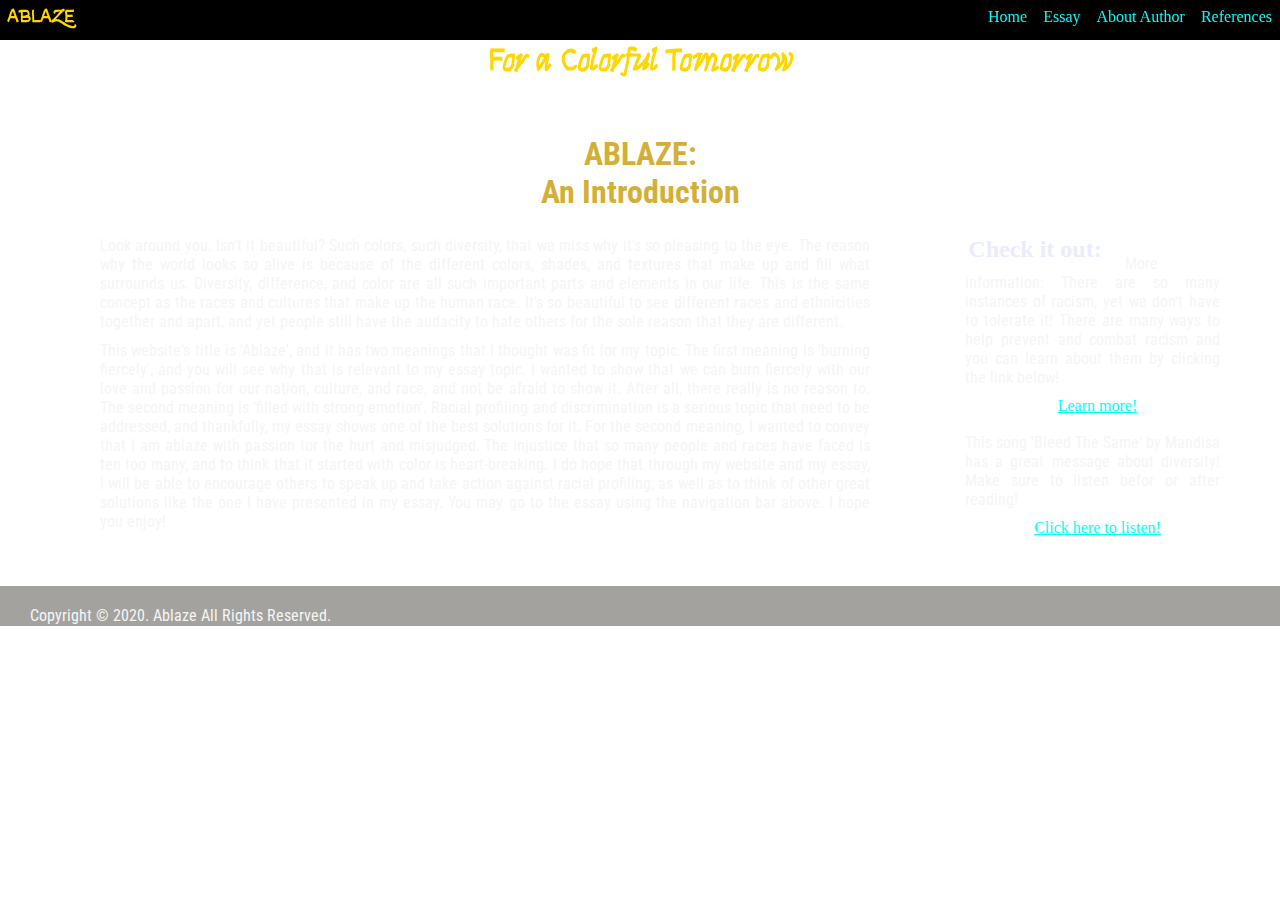
==== index.html @ 88b22424 "Add files via upload" ====
<!DOCTYPE html>
<html>
	<head>
		<meta charset="utf-8">
		<title>Ablaze_Index</title>
		<meta name="viewport" content="width=device-width, initial-scale=1">
		<script src="https://ajax.googleapis.com/ajax/libs/jquery/3.5.1/jquery.min.js"></script>
		<script src="https://cdnjs.cloudflare.com/ajax/libs/popper.js/1.16.0/umd/popper.min.js"></script>
		<script src="https://maxcdn.bootstrapcdn.com/bootstrap/4.5.2/js/bootstrap.min.js"></script>
		<link rel ="stylesheet" href="style.css">
		<link href="https://fonts.googleapis.com/css2?family=Roboto+Condensed&family=Syne+Tactile&display=swap" rel="stylesheet">
	</head>
	
	</body>
		<div class="topbars">
			<div class="navbar">
				<div class="navbar-title"><h3>ABLAZE</h3></div>
				
				<a href="#" class="toggle-button">
					<span class="bar"></span>
					<span class="bar"></span>
					<span class="bar"></span>
				</a>
				
				<div class="navbar-links">
					<ul>
						<li><a href="index.html">Home</a></li>
						<li><a href="content.html">Essay</a></li>
						<li><a href="aboutme.html">About Author</a></li>
						<li class="rightlink"><a href="reference.html">References</a></li>
					</ul>
				</div>
			</div>
			
			<div class="header">
				<h1>For a Colorful Tomorrow<h1>
			</div>
		</div>
		
		<div class="container-fluid">
		
			<div class="article">
				<h1>ABLAZE: 
				<br>An Introduction</h1>
				
			<div class="content">
				<div class="first">
					<p>
						Look around you. Isn't it beautiful? Such colors, such diversity, that we miss why it's so pleasing to the eye.
						The reason why the world looks so alive is because of the different colors, shades, and textures
						that make up and fill what surrounds us. Diversity, difference, and color are all such important
						parts and elements in our life. This is the same concept as the races and cultures that make up 
						the human race. It's so beautiful to see different races and ethnicities together and apart, and yet 
						people still have the audacity to hate others for the sole reason that they are different.</p>
				</div>

				<div class="second">
				<p>
					This website's title is 'Ablaze', and it has two meanings that I thought was fit for my topic. The 
					first meaning is 'burning fiercely', and you will see why that is relevant to my essay topic. I 
					wanted to show that we can burn fiercely with our love and passion for our nation, culture, and race, 
					and not be afraid to show it. After all, there really is no reason to. The second meaning is 'filled
					with strong emotion'. Racial profiling and discrimination is a serious topic that need to be addressed,
					and thankfully, my essay shows one of the best solutions for it. For the second meaning, I wanted to 
					convey that I am ablaze with passion for the hurt and misjudged. The injustice that so many people and races 
					have faced is ten too many, and to think that it started with color is heart-breaking. I do hope that through
					my website and my essay, I will be able to encourage others to speak up and take action against racial profiling,
					as well as to think of other great solutions like the one I have presented in my essay. You may go to the essay 
					using the navigation bar above.
					I hope you enjoy!</p>
				</div>	
			</div>
			<hr>
			<div class="vl"></div>
			
			<div class="extra">
				<h2>Check it out:</h2>
				<div class="contentsidebar">
					<br>
					<p class="sidebar-content">More information: There are so many instances of racism, yet 
					we don't have to tolerate it! There are many ways to help prevent and combat racism and you can learn 
					about them by clicking the link below!</p>
					<a href="https://young.scot/get-informed/national/speaking-out-about-racism">Learn more!</a>
				
					<br><br>
			

					<p class="songs">This song 'Bleed The Same' by Mandisa has a great message about diversity!
					Make sure to listen befor or after reading!</p>
					<a href="https://www.youtube.com/watch?v=UEzCQBwQkdA">Click here to listen!</a>
				</div>
			</div>
		
			<div id="footer">
					<p class="footer">
					Copyright © 2020. Ablaze All Rights Reserved.</p>
			</div>
			
		</div>
		
	</body>
</html>
---- style.css ----
* {
	margin: 0;
	padding: 0;
}

body {
	background-image: url("https://i.pinimg.com/originals/1e/ef/c5/1eefc5567dc5c55f67ef6849b9235582.jpg");
}

.topbars {
	position: fixed;
	width: 100%;
	margin-bottom: 15px;
}

.navbar {
	//margin-left: auto;
	//margin-right: auto;
	width: 100%;
	background: black;
	height: 40px;
	margin: 0px auto;
	//padding-left: 0px;
	//padding-right: 0px;
	align-items: center;
	justify-content: space-between;
	
}
	
.navbar-links ul {
	list-style-type: none;
	margin: 0px;
	padding: 0px;
	text-align: center;
	display: flex;
	float: right;
}

.navbar-title {
	font-family: 'Syne Tactile';
	color: gold;
	margin-top: 5px;
	margin-left: 8px;
	margin-right: 30px;
	padding-bottom: 5px;
	float: left; 
}
	
.navbar-links li:hover {
	background-color: #949494;
}
	
li a {
	display: block;
	padding: 8px;
	text-decoration: none;
	color: #03FDFC;
}

@media (max-width: 430px) {
	
	.navbar-links {
	diplay: none;
	width: 100%;
	}

	.toggle-button {
	margin-top: 5px;
	margin-right: 8px;
	flex-direction: column;
	justify-content: space-between;
	width: 30px;
	height: 20px;
	display: flex;
	float: right;
	}

	.toggle-button .bar {
	height: 3px;
	width: 100%;
	background-color: #03FDFC;
	bacckground-radius: 10px;
	}
	
	.navbar {
		flex-direction: column;
		align-items: flex-start;
	}
	
	.navbar-links ul {
		flex-direction: column;
		width: 100%;
		background-color: black;
	}
	
	.navbar-links li a {
		padding: 2px;
		display: none;
	}
	
	.navbar-links:active {
		display: flex;
	}

}

.container-fluid {
	padding-top: 50px;
	overflow: hidden;
}

.header, .logo {
	display: none;
}

.header h1 {
	text-align: center;
	font-family: 'Syne Tactile';
	color: gold;
}

.article {
	width: 100%;
}

.article h1 {
	text-align: center;
	padding-top: 15px;
	padding-bottom: 10px;
	font-family: 'Roboto Condensed', sans-serif;
	color: #D4AF37;
}

.article p {
	padding-left: 30px;
	padding-right: 30px;
	padding-bottom: 10px;
	font-family: 'Roboto Condensed', sans-serif;
	color: #F5F5F5;
	text-align: justify;
}

.extra {
	padding-top: 15px;
	padding-left: 30px;
	padding-right: 30px;
	padding-bottom: 10px;
	color: #F5F5F5;
}

.extra h2 {
	margin-bottom: 10px;
	color: #ebebff;
	text-align: center;
}

.extra a {
	margin-left: 30px;
}

hr {
	width: 350px;
	margin-right: 30px;
	margin-left: 40px;
	margin-top: 10px;
}

a {
	color: #03FDFC;
}

#footer {
	width: 100%;
	margin-top: 10px;
	margin-bottom: 0px;
	height: 40px;
	background-color: #a4a29e;
	overflow: hidden;
}

p .footer {
	vertical-align: center;
	color: black;
}




@media (min-width: 768px) {
	
	.header, .logo {
		display: block;
	}
	
	.header {
		height: 80px;
		width: 100%;
		background-image: url("https://i.pinimg.com/originals/0d/99/1e/0d991eb2d8ae7b9d396438f7051f8971.jpg");
		padding: 0px;
		position: absolute;	
	}
	
	h1 {
		vertical-align: center;
	}
	
	.container-fluid {
		padding-top: 120px;
		overflow: hidden;
	}

	.content {
		width: 500px;
		height: 350px;
		float: left;
		margin-right: 0px;
		margin-left: 30px;
		margin-top: 10px;
		padding-right: 0px;
	}
	
	hr {
		display: none;
	}
	
	.extra h2 {
		float: left;
		width: 180px;
		padding-left: 10px;
		
	}
	
	.extra a {
	margin-left: 10px;
	}
	
	.extra {
		float: right;
		margin-left: 20px;
		margin-right: 0px;
		padding-left: 8px;
		width: 180px;
		text-align: center;
	}
	
	.footer {
		margin-top: 20px;
	}
}


@media (min-width: 1000px) {
	
		.content {
		margin-top: 15px;
		width: 580px;
		float: left;
		margin-left: 100px;
		}
		
		.extra {
		width: 230px;
		height: 90px;
		text-align: center;
		float: right;
		justify-content: space-between;
		}	
}

@media (min-width: 1230px) {
	
	.header, .logo {
		display: block;
	}
	
	.content {
		margin-top: 15px;
		width: 830px;
		float: left;
		margin-left: 70px;
	}
	
	
	.extra {
		width: 315px;
		height: 90px;
		text-align: center;
	}
}


@media (min-width: 1400px) {
	
	.content {
		width: 840px;
		margin-left: 100px;
	}
	

	.extra {
		width: 315px;
		height: 90px;
		text-align: center;
	}
}
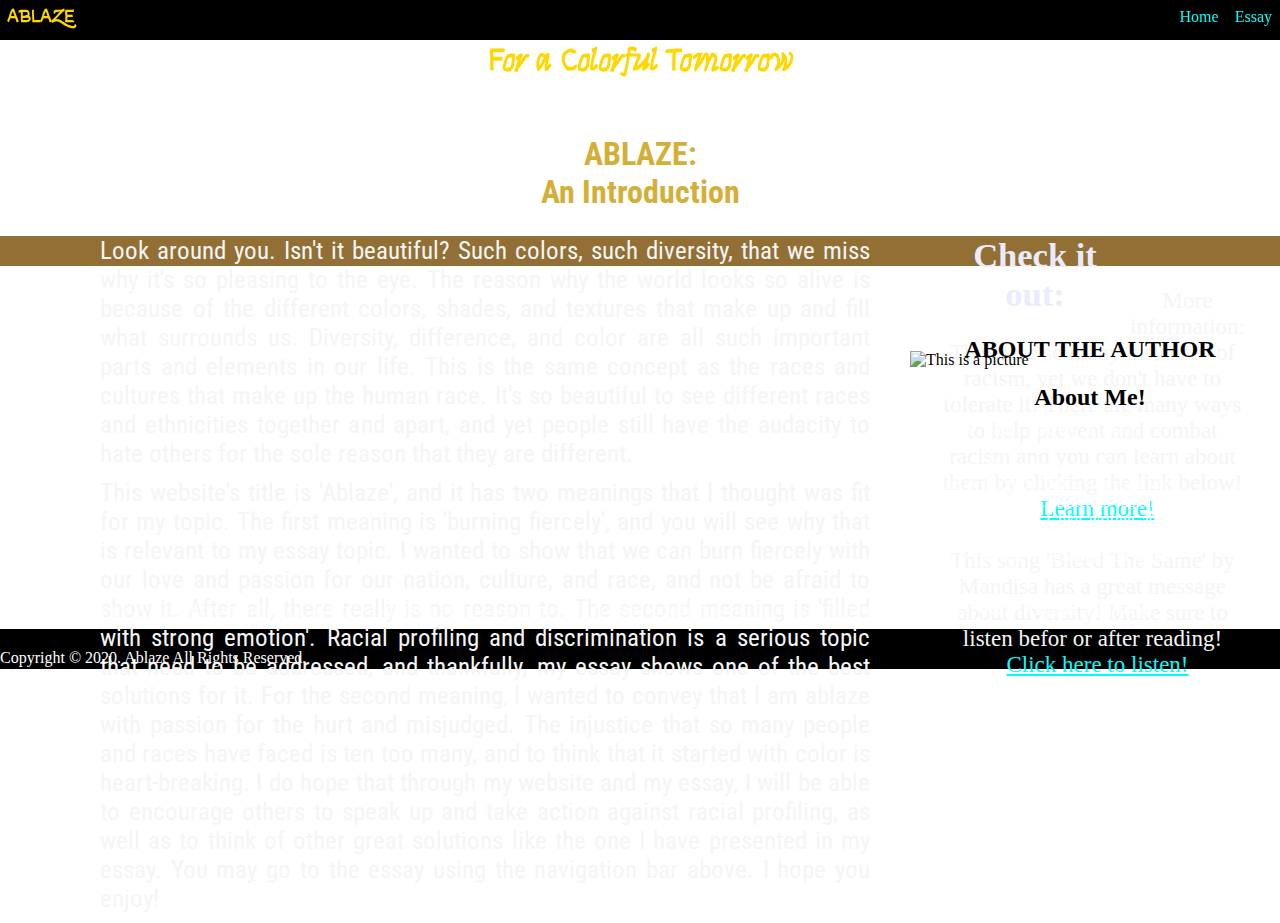
==== commit 5c7ca815: "Add files via upload" ====
--- a/index.html
+++ b/index.html
@@ -1,5 +1,5 @@
 <!DOCTYPE html>
-<html>
+<html lang="en">
 	<head>
 		<meta charset="utf-8">
 		<title>Ablaze_Index</title>
@@ -11,29 +11,21 @@
 		<link href="https://fonts.googleapis.com/css2?family=Roboto+Condensed&family=Syne+Tactile&display=swap" rel="stylesheet">
 	</head>
 	
-	</body>
+	<body>
 		<div class="topbars">
 			<div class="navbar">
 				<div class="navbar-title"><h3>ABLAZE</h3></div>
-				
-				<a href="#" class="toggle-button">
-					<span class="bar"></span>
-					<span class="bar"></span>
-					<span class="bar"></span>
-				</a>
 				
 				<div class="navbar-links">
 					<ul>
 						<li><a href="index.html">Home</a></li>
 						<li><a href="content.html">Essay</a></li>
-						<li><a href="aboutme.html">About Author</a></li>
-						<li class="rightlink"><a href="reference.html">References</a></li>
 					</ul>
 				</div>
 			</div>
 			
 			<div class="header">
-				<h1>For a Colorful Tomorrow<h1>
+				<h1>For a Colorful Tomorrow</h1>
 			</div>
 		</div>
 		
@@ -42,40 +34,41 @@
 			<div class="article">
 				<h1>ABLAZE: 
 				<br>An Introduction</h1>
-				
-			<div class="content">
-				<div class="first">
-					<p>
-						Look around you. Isn't it beautiful? Such colors, such diversity, that we miss why it's so pleasing to the eye.
-						The reason why the world looks so alive is because of the different colors, shades, and textures
-						that make up and fill what surrounds us. Diversity, difference, and color are all such important
-						parts and elements in our life. This is the same concept as the races and cultures that make up 
-						the human race. It's so beautiful to see different races and ethnicities together and apart, and yet 
-						people still have the audacity to hate others for the sole reason that they are different.</p>
+			
+				<div class="content">
+					<div class="first">
+						<p>
+							Look around you. Isn't it beautiful? Such colors, such diversity, that we miss why it's so pleasing to the eye.
+							The reason why the world looks so alive is because of the different colors, shades, and textures
+							that make up and fill what surrounds us. Diversity, difference, and color are all such important
+							parts and elements in our life. This is the same concept as the races and cultures that make up 
+							the human race. It's so beautiful to see different races and ethnicities together and apart, and yet 
+							people still have the audacity to hate others for the sole reason that they are different.</p>
+					</div>
+
+					<div class="second">
+						<p>
+							This website's title is 'Ablaze', and it has two meanings that I thought was fit for my topic. The 
+							first meaning is 'burning fiercely', and you will see why that is relevant to my essay topic. I 
+							wanted to show that we can burn fiercely with our love and passion for our nation, culture, and race, 
+							and not be afraid to show it. After all, there really is no reason to. The second meaning is 'filled
+							with strong emotion'. Racial profiling and discrimination is a serious topic that need to be addressed,
+							and thankfully, my essay shows one of the best solutions for it. For the second meaning, I wanted to 
+							convey that I am ablaze with passion for the hurt and misjudged. The injustice that so many people and races 
+							have faced is ten too many, and to think that it started with color is heart-breaking. I do hope that through
+							my website and my essay, I will be able to encourage others to speak up and take action against racial profiling,
+							as well as to think of other great solutions like the one I have presented in my essay. You may go to the essay 
+							using the navigation bar above.
+							I hope you enjoy!</p>
+					</div>
 				</div>
-
-				<div class="second">
-				<p>
-					This website's title is 'Ablaze', and it has two meanings that I thought was fit for my topic. The 
-					first meaning is 'burning fiercely', and you will see why that is relevant to my essay topic. I 
-					wanted to show that we can burn fiercely with our love and passion for our nation, culture, and race, 
-					and not be afraid to show it. After all, there really is no reason to. The second meaning is 'filled
-					with strong emotion'. Racial profiling and discrimination is a serious topic that need to be addressed,
-					and thankfully, my essay shows one of the best solutions for it. For the second meaning, I wanted to 
-					convey that I am ablaze with passion for the hurt and misjudged. The injustice that so many people and races 
-					have faced is ten too many, and to think that it started with color is heart-breaking. I do hope that through
-					my website and my essay, I will be able to encourage others to speak up and take action against racial profiling,
-					as well as to think of other great solutions like the one I have presented in my essay. You may go to the essay 
-					using the navigation bar above.
-					I hope you enjoy!</p>
-				</div>	
 			</div>
+			
 			<hr>
-			<div class="vl"></div>
 			
 			<div class="extra">
 				<h2>Check it out:</h2>
-				<div class="contentsidebar">
+					<br>
 					<br>
 					<p class="sidebar-content">More information: There are so many instances of racism, yet 
 					we don't have to tolerate it! There are many ways to help prevent and combat racism and you can learn 
@@ -88,14 +81,33 @@
 					<p class="songs">This song 'Bleed The Same' by Mandisa has a great message about diversity!
 					Make sure to listen befor or after reading!</p>
 					<a href="https://www.youtube.com/watch?v=UEzCQBwQkdA">Click here to listen!</a>
-				</div>
+					
 			</div>
-		
+			
+			<div class="about-title">
+				<h2>ABOUT THE AUTHOR</h2>
+			</div>
+			
+			<div class="about-img">
+				<img class="img1" src="https://image.cnbcfm.com/api/v1/image/106575940-1591981739474gettyimages-1248960263.jpg" alt="This is a picture">
+			</div>
+			
+			<div class="about-text">
+				<h2>About Me!</h2>
+				<p class="information">
+				Hello! I'm Raya Martin, a PSHS-CLC scholar, and I am the author of "To see, or Not to See".
+				The essay was actually for an English 3 project, but I found myself very immersed in my topic, 
+				which is racism or racial discrimination. I like writing about social issues and concerns
+				as I see the need for it to be solved, so I should do what I can to help with the solutions.<br><br> 
+				As a 15-year-old, I really like art and music, as well as watching dramas and anime!
+				My hobbies include drawing/painting, watching, and sleeping. I live in Angeles, Pampanga.
+				</p>
+			</div>
+			
 			<div id="footer">
 					<p class="footer">
 					Copyright © 2020. Ablaze All Rights Reserved.</p>
 			</div>
-			
 		</div>
 		
 	</body>
--- a/style.css
+++ b/style.css
@@ -5,6 +5,8 @@
 
 body {
 	background-image: url("https://i.pinimg.com/originals/1e/ef/c5/1eefc5567dc5c55f67ef6849b9235582.jpg");
+	width: 100%;
+	overflow-x: hidden;
 }
 
 .topbars {
@@ -26,6 +28,7 @@
 	justify-content: space-between;
 	
 }
+
 	
 .navbar-links ul {
 	list-style-type: none;
@@ -57,63 +60,18 @@
 	color: #03FDFC;
 }
 
-@media (max-width: 430px) {
-	
-	.navbar-links {
-	diplay: none;
-	width: 100%;
-	}
-
-	.toggle-button {
-	margin-top: 5px;
-	margin-right: 8px;
-	flex-direction: column;
-	justify-content: space-between;
-	width: 30px;
-	height: 20px;
-	display: flex;
-	float: right;
-	}
-
-	.toggle-button .bar {
-	height: 3px;
-	width: 100%;
-	background-color: #03FDFC;
-	bacckground-radius: 10px;
-	}
-	
-	.navbar {
-		flex-direction: column;
-		align-items: flex-start;
-	}
-	
-	.navbar-links ul {
-		flex-direction: column;
-		width: 100%;
-		background-color: black;
-	}
-	
-	.navbar-links li a {
-		padding: 2px;
-		display: none;
-	}
-	
-	.navbar-links:active {
-		display: flex;
-	}
-
-}
 
 .container-fluid {
 	padding-top: 50px;
-	overflow: hidden;
-}
-
-.header, .logo {
+	width: 100%;
+}
+
+.header {
 	display: none;
 }
 
 .header h1 {
+	display: none;
 	text-align: center;
 	font-family: 'Syne Tactile';
 	color: gold;
@@ -169,30 +127,58 @@
 	color: #03FDFC;
 }
 
+.about-title {
+	width: 100%;
+	height: 30px;
+	background-color: #926F34;
+	margin-top: 15px;
+}
+
+.about-title h2 {
+	text-align: center;
+}
+
+.img1 {
+	width: 95%;
+	height: 300px;
+	margin-left: 10px;
+	margin-top: 15px;
+	margin-bottom: 15px;
+}
+
+.about-text {
+	width: 100%;
+	margin-bottom: 10px;
+}
+
+.about-text h2 {
+	text-align: center;
+}
+
+.information {
+	margin-top: 10px;
+	margin-left: 25px;
+	width: 90%;
+	color: white;
+	text-align: justify;
+}
+
 #footer {
 	width: 100%;
 	margin-top: 10px;
-	margin-bottom: 0px;
 	height: 40px;
-	background-color: #a4a29e;
+	background-color: black;
 	overflow: hidden;
 }
 
-p .footer {
-	vertical-align: center;
-	color: black;
-}
-
-
-
+.footer {
+	color: white;
+}
 
 @media (min-width: 768px) {
 	
-	.header, .logo {
+	.header {
 		display: block;
-	}
-	
-	.header {
 		height: 80px;
 		width: 100%;
 		background-image: url("https://i.pinimg.com/originals/0d/99/1e/0d991eb2d8ae7b9d396438f7051f8971.jpg");
@@ -200,23 +186,27 @@
 		position: absolute;	
 	}
 	
-	h1 {
-		vertical-align: center;
+	.header h1 {
+		display: block;
+		text-align: center;
+		font-family: 'Syne Tactile';
+		color: gold;
 	}
 	
 	.container-fluid {
 		padding-top: 120px;
-		overflow: hidden;
-	}
-
-	.content {
-		width: 500px;
+	}
+}
+
+
+
+@media (min-width: 820px) {
+	.content {
+		width: 530px;
 		height: 350px;
 		float: left;
-		margin-right: 0px;
-		margin-left: 30px;
+		margin-left: 40px;
 		margin-top: 10px;
-		padding-right: 0px;
 	}
 	
 	hr {
@@ -231,15 +221,15 @@
 	}
 	
 	.extra a {
-	margin-left: 10px;
-	}
-	
-	.extra {
+		margin-left: 10px;
+	}
+	
+	.extra {
+		width: 200px;
 		float: right;
 		margin-left: 20px;
 		margin-right: 0px;
 		padding-left: 8px;
-		width: 180px;
 		text-align: center;
 	}
 	
@@ -248,30 +238,41 @@
 	}
 }
 
+@media (min-width: 920px) {
+	.content {
+		width: 600px;
+	}
+	
+	.extra {
+		width: 200px;
+	}
+}
+
+@media (min-width: 890px) {
+	.content {
+		width: 580px;
+	}
+	
+	.extra {
+		width: 200px;
+	}
+}
+
+
 
 @media (min-width: 1000px) {
-	
-		.content {
-		margin-top: 15px;
-		width: 580px;
-		float: left;
-		margin-left: 100px;
-		}
-		
-		.extra {
-		width: 230px;
-		height: 90px;
-		text-align: center;
-		float: right;
-		justify-content: space-between;
-		}	
+	.content {
+		width: 700px;
+		font-size: 25px;		
+	}
+	
+	.extra {
+		width: 220px;
+		font-size: 23px;
+	}
 }
 
 @media (min-width: 1230px) {
-	
-	.header, .logo {
-		display: block;
-	}
 	
 	.content {
 		margin-top: 15px;
@@ -285,6 +286,7 @@
 		width: 315px;
 		height: 90px;
 		text-align: center;
+		font-size: 23px;
 	}
 }
 
@@ -292,7 +294,7 @@
 @media (min-width: 1400px) {
 	
 	.content {
-		width: 840px;
+		width: 850px;
 		margin-left: 100px;
 	}
 	
@@ -303,3 +305,4 @@
 		text-align: center;
 	}
 }
+
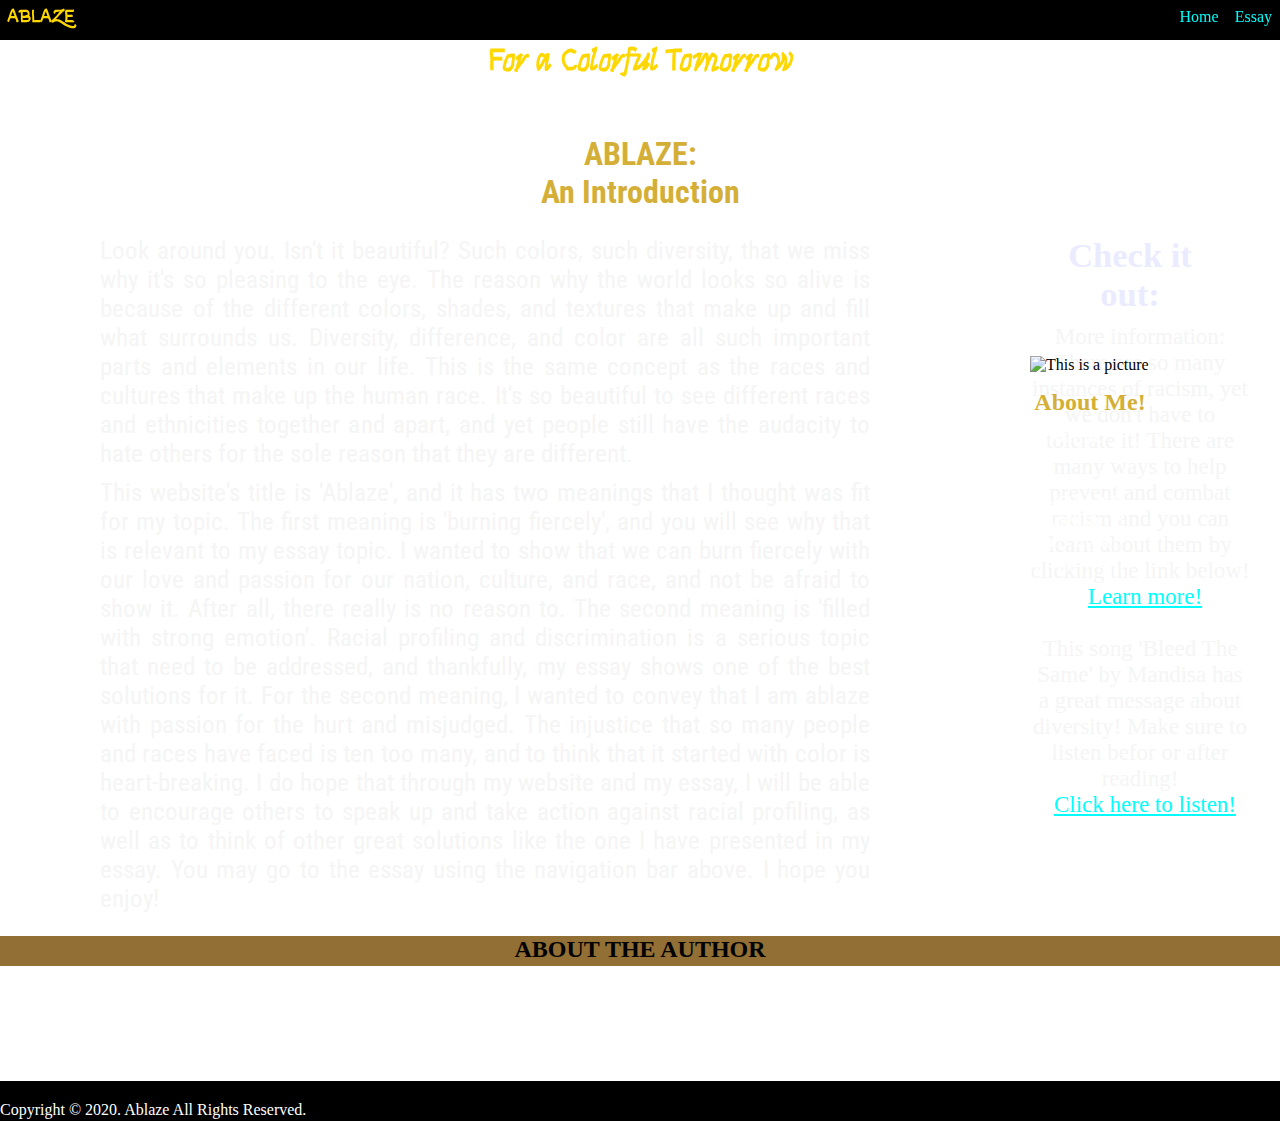
==== commit 6e9a099d: "Add files via upload" ====
--- a/index.html
+++ b/index.html
@@ -74,11 +74,12 @@
 					we don't have to tolerate it! There are many ways to help prevent and combat racism and you can learn 
 					about them by clicking the link below!</p>
 					<a href="https://young.scot/get-informed/national/speaking-out-about-racism">Learn more!</a>
+					
 				
 					<br><br>
 			
-
-					<p class="songs">This song 'Bleed The Same' by Mandisa has a great message about diversity!
+					<p>
+					This song 'Bleed The Same' by Mandisa has a great message about diversity!
 					Make sure to listen befor or after reading!</p>
 					<a href="https://www.youtube.com/watch?v=UEzCQBwQkdA">Click here to listen!</a>
 					
--- a/style.css
+++ b/style.css
@@ -64,6 +64,7 @@
 .container-fluid {
 	padding-top: 50px;
 	width: 100%;
+	overflow: hidden;
 }
 
 .header {
@@ -153,11 +154,12 @@
 
 .about-text h2 {
 	text-align: center;
+	color: #D4AF37;
 }
 
 .information {
 	margin-top: 10px;
-	margin-left: 25px;
+	margin-left: 18px;
 	width: 90%;
 	color: white;
 	text-align: justify;
@@ -193,14 +195,25 @@
 		color: gold;
 	}
 	
+	.content {
+		font-size: 20px;
+	}
+	
 	.container-fluid {
 		padding-top: 120px;
 	}
-}
-
-
-
-@media (min-width: 820px) {
+	
+	.img1 {
+		margin-left: 20px;
+	}
+	
+	.information {
+		margin-left: 30px;
+	}
+}
+
+
+@media (min-width: 818px) {
 	.content {
 		width: 530px;
 		height: 350px;
@@ -231,11 +244,26 @@
 		margin-right: 0px;
 		padding-left: 8px;
 		text-align: center;
+		font-size: 19px;
 	}
 	
 	.footer {
 		margin-top: 20px;
 	}
+	
+	.about-title {
+		float: left;
+	}
+}
+
+@media (min-width: 890px) {
+	.content {
+		width: 580px;
+	}
+	
+	.extra {
+		width: 200px;
+	}
 }
 
 @media (min-width: 920px) {
@@ -247,18 +275,6 @@
 		width: 200px;
 	}
 }
-
-@media (min-width: 890px) {
-	.content {
-		width: 580px;
-	}
-	
-	.extra {
-		width: 200px;
-	}
-}
-
-
 
 @media (min-width: 1000px) {
 	.content {
@@ -268,10 +284,41 @@
 	
 	.extra {
 		width: 220px;
-		font-size: 23px;
-	}
-}
-
+		font-size: 27px;
+	}
+	
+	.about-title {
+		margin-top: 75px;
+		float: left;
+	}
+	
+	.img1 {
+		margin-left: 30px;
+	}
+	
+	.information {
+		margin-left: 40px;
+		font-size: 18px;
+	}
+}
+
+@media (min-width: 1130px) {
+	.content {
+		width: 760px;
+	}
+	
+	.img1 {
+		width: 85%;
+		margin-left: 80px;
+	}
+	
+	.information {
+		width: 80%;
+		margin-left: 100px;
+		font-size: 18px;
+	}
+}
+	
 @media (min-width: 1230px) {
 	
 	.content {
@@ -288,6 +335,26 @@
 		text-align: center;
 		font-size: 23px;
 	}
+	
+	.extra {
+		width: 220px;
+		font-size: 23px;
+	}
+	
+	.about-title {
+		margin-top: 350px;
+		float: left;
+	}
+	
+	.img1 {
+		width: 75%;
+		margin-left: 130px;
+		margin-top: 20px;
+	}
+	
+	.information {
+		margin-left: 100px;
+	}
 }
 
 
@@ -303,6 +370,17 @@
 		width: 315px;
 		height: 90px;
 		text-align: center;
-	}
-}
-
+		font-size: 28px;
+	}
+	
+	.img1 {
+		width: 70%;
+		margin-left: 190px;
+		margin-top: 20px;
+	}
+	
+	.information {
+		margin-left: 130px;
+	}
+}
+
